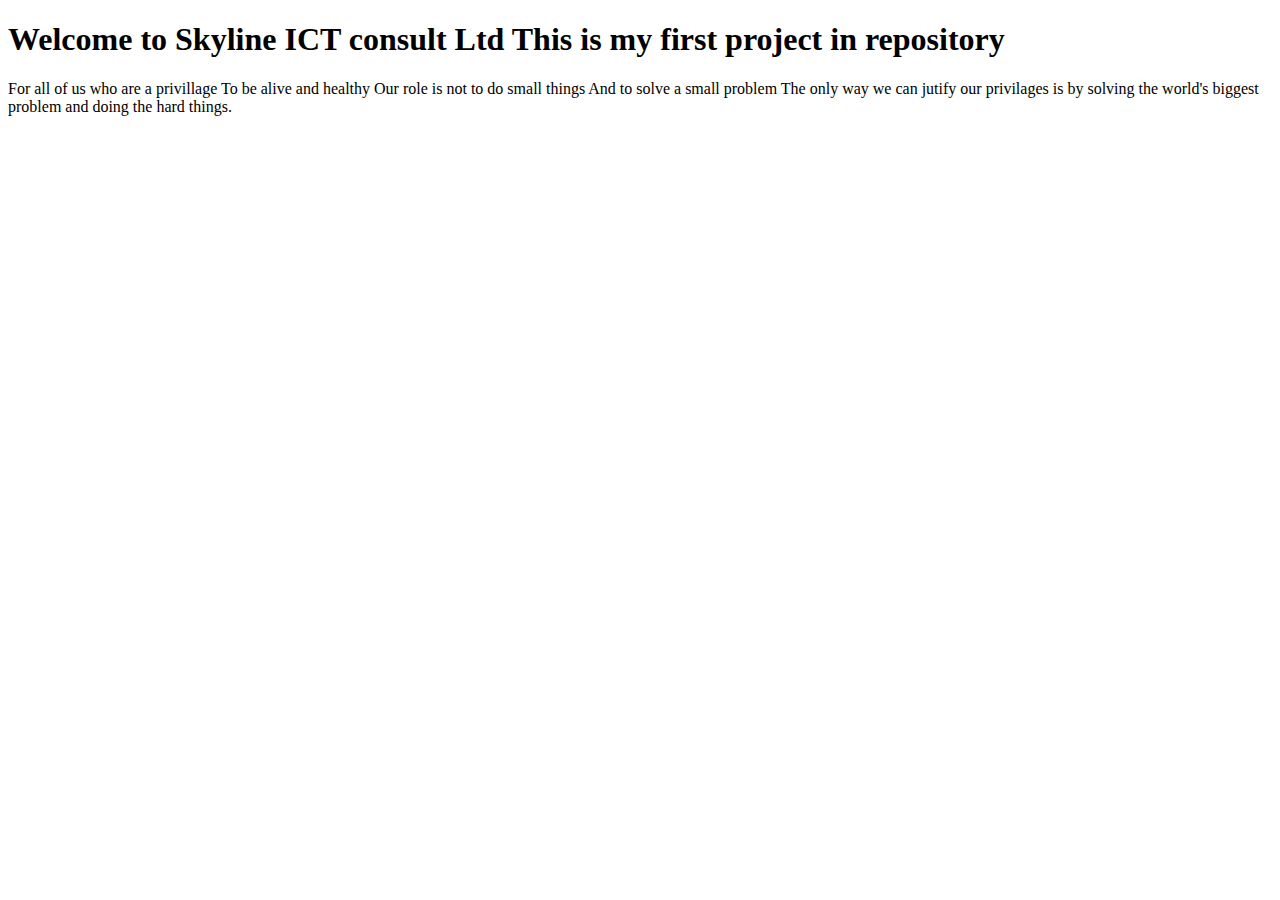
==== index.html @ da7a9b02 "This is my first skyline tech repo" ====
<!DOCTYPE html>
<html lang="en">
<head>
    <meta charset="UTF-8">
    <meta name="viewport" content="width=device-width, initial-scale=1.0">
    <title>Pass-80599 cohort-21</title>
</head>
<body>
    <h1>Welcome to 
        Skyline ICT consult Ltd
        This is my first project in repository </h1>
        <p>For all of us who are a privillage
            To be alive and healthy
            Our role is not to do small things
            And to solve a small problem
         The only way we can jutify our privilages 
         is by solving the world's biggest problem and 
         doing the hard things.
        </p>
</body>
</html>
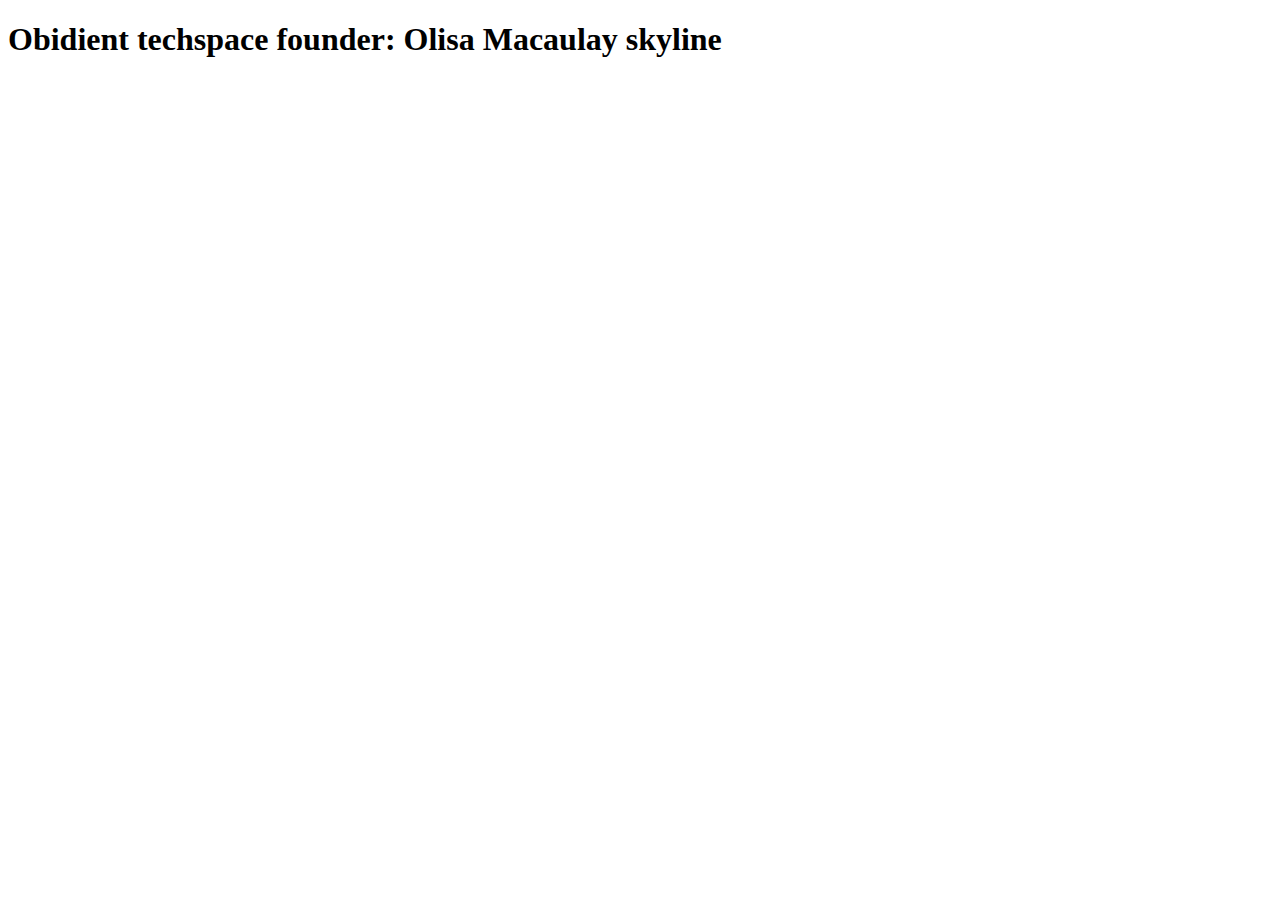
==== commit bf4b1dd3: "This is the updated version of my main upgrade" ====
--- a/index.html
+++ b/index.html
@@ -6,16 +6,6 @@
     <title>Pass-80599 cohort-21</title>
 </head>
 <body>
-    <h1>Welcome to 
-        Skyline ICT consult Ltd
-        This is my first project in repository </h1>
-        <p>For all of us who are a privillage
-            To be alive and healthy
-            Our role is not to do small things
-            And to solve a small problem
-         The only way we can jutify our privilages 
-         is by solving the world's biggest problem and 
-         doing the hard things.
-        </p>
+    <h1>Obidient techspace founder: Olisa Macaulay skyline</h1>
 </body>
 </html>